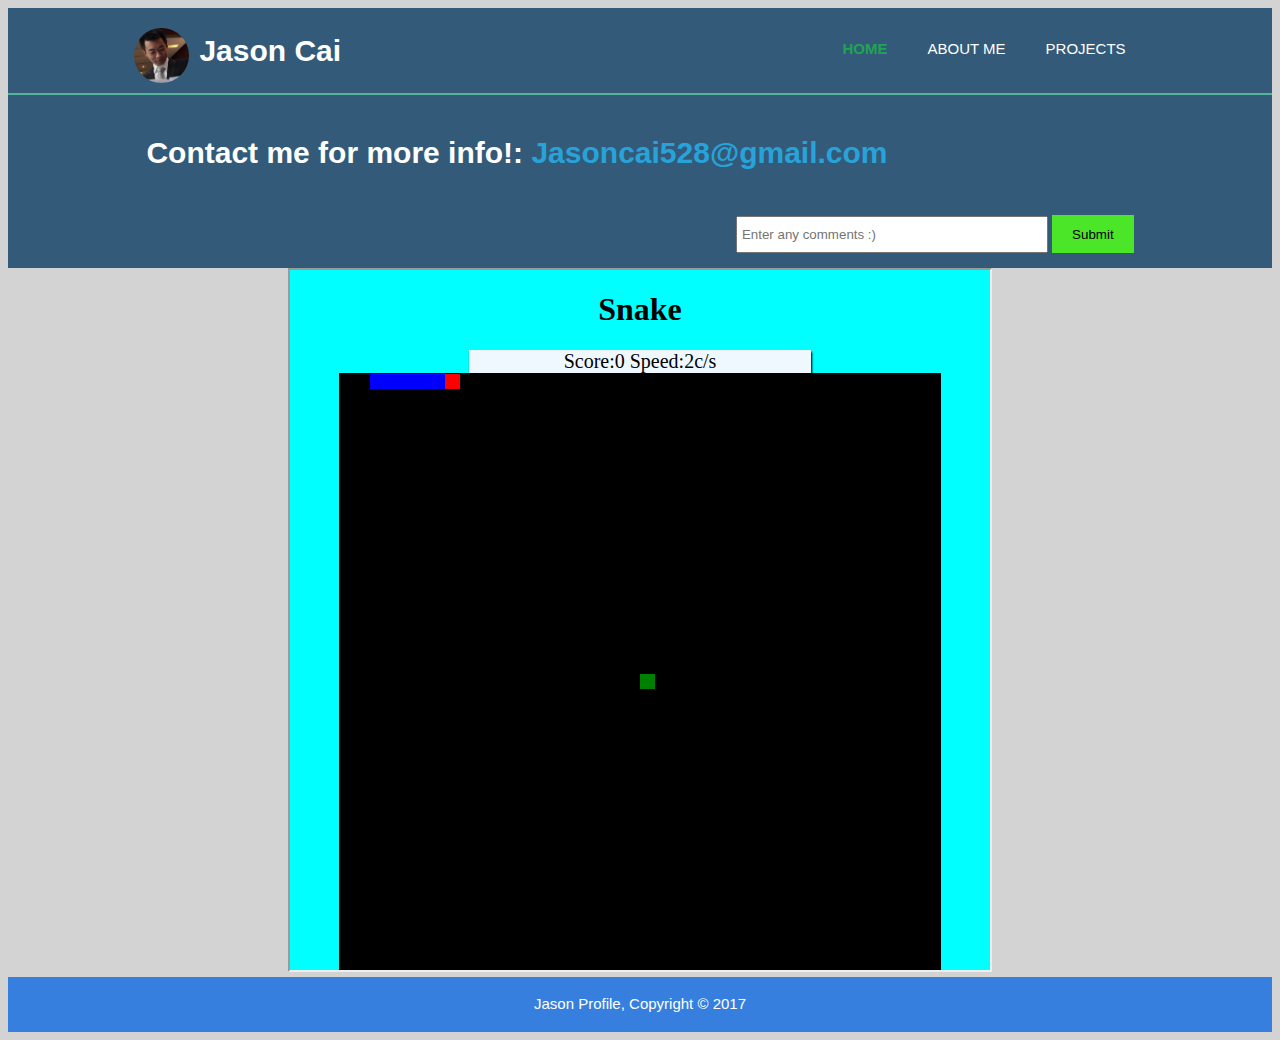
==== projects.html @ 0af905d0 "added snake project" ====
<!doctype html>
<html>
<head>
<meta charset="UTF-8">
<meta name="description" content="Jason's Website">
<meta name="keywords" content="Jason Cai,ASU">
<meta name="author" content="Jason Cai">
<meta name="viewport" content="width=device-width">
<link rel="stylesheet" href="style.css">
<title>Welcome | Jason's Profile</title>
</head>

<body>
<!-------------------------Header----------------------->
<header>
  <div class = "container">
    <div id = "profilePic">
     <img src="img/profile.jpg">
      <h1>Jason Cai</h1>
    </div>
    <nav>
      <ul>
        <li class="current"><a href="index.html">Home</a></li>
        <li><a href="aboutMe.html">About Me</a></li>
        <li><a href="projects.html">Projects</a></li>
      </ul>
    </nav>
  </div>
</header>

<!-----------------------Content-------------------------->
<section id="contact">
  <div class="container">
    <h1>Contact me for more info!:    <span style="color: #28A3D9">Jasoncai528@gmail.com</span></h1>
    <form>
      <input type="text" placeholder = "Enter any comments :)">
      <button type="submit" class="commentButton"> Submit </button>
    </form>
  </div>
</section>

<!-----------------------Skills---------------------->
<iframe class="projectDisplay" src ="snakeProject/snake.html" height="700px" width="700px"></iframe>
</body>


<!------------------------footer-------------------->
<footer>
	<p>Jason Profile, Copyright &copy; 2017</p>
</footer>
</html>
---- style.css ----
@charset "UTF-8";
/* CSS Document */

body{
	font-family: Arial, Helvetica, san-serif;
	font-size: 15px;
	line-height: 1.5;
	padding: 0;
	background-color: lightgray;
}

/*-----global-----*/
.container{
	width:80%;
	margin: auto;
	overflow: hidden;
}

ul{	
	margin: 0;
	padding: 0;
}

/*------header----*/
header{
	background: #335B79;
	color: white;
	padding-top: 20px;
	min-height: 60px;
	border-bottom: #56B599 2px solid;
}

header a{
	color:white;
	text-decoration: none;
	text-transform: uppercase;
	font-size: 15px;
}


header li{
	float: left;
	display: inline;
	padding: 0 20px 0 20px;
}

header #profilePic{
	float: left;
	width: 40%;
}

header img{
	float: left;
	margin-right: 10px;
	margin-bottom: 10px;
	border-radius: 50%;
	height: 55px;
	width: 55px;
}

header h1{
	margin:0;
}


header nav{
	float: right;
	margin-top: 10px;
}

header .current a{
	color:#1FA454;
	font-weight: bold;
}

header a:hover{
	color: #cccccc;
	font-weight: bold;
}

#projectShowcase{
	min-height: 380px;
	background: url(img/skills/showcase.jpg) 0px -100px;
	background-size: cover;
	background-repeat: no-repeat;
}

#projectShowcase h1{
	position: relative;
	margin-top: 90px;
	margin-left: 200px;
}

#contact{
	padding: 15px;
	color: white;
	background: #335B79;
}

#contact h1{
	float: left;
}

#contact form{
	float: right;
	margin-top: 20px;
}

#contact input{
	padding: 4px;
	height: 25px;
	width: 300px;
}

.commentButton{
	height: 38px;
	background: #4BE627;
	border:0;
	padding-left: 20px;
	padding-right: 20px;
}


#skills .skill{
	float: left;
	width: 30%;
	padding: 10px;
	text-align: center;	
}

#skills img{
	width: 100px;
	height: 100px;
}

footer{
	margin-top: 5px;
	clear: both;
	padding: 1px;
	color: #ffffff;
	text-align: center;
	background-color: #367FDE;
}

@media(max-width:900px){
	header #profilePic{
		float: none;
		text-align: center;
		width: 100%;
	}
	header nav, header nav li, #contact h1, #contact form, #skills .skill{
		float: none;
		padding-left: 5px;
		padding-right: 5px;
		text-align: center;
		width: 100%;
	}
	
	header{
		padding-bottom: 10px;
	}
	
	#projectShowcase{
		background-size: cover;
		background-repeat: no-repeat;
		background-position: 0 0;
		max-height: 300px;
	}
	
	.commentButton{
		width: 100%;
		display: block;
		margin-top: 5px;
	}	
}

.projectDisplay{
	margin: 0 auto;
	display: block;
	overflow: hidden;
	
}
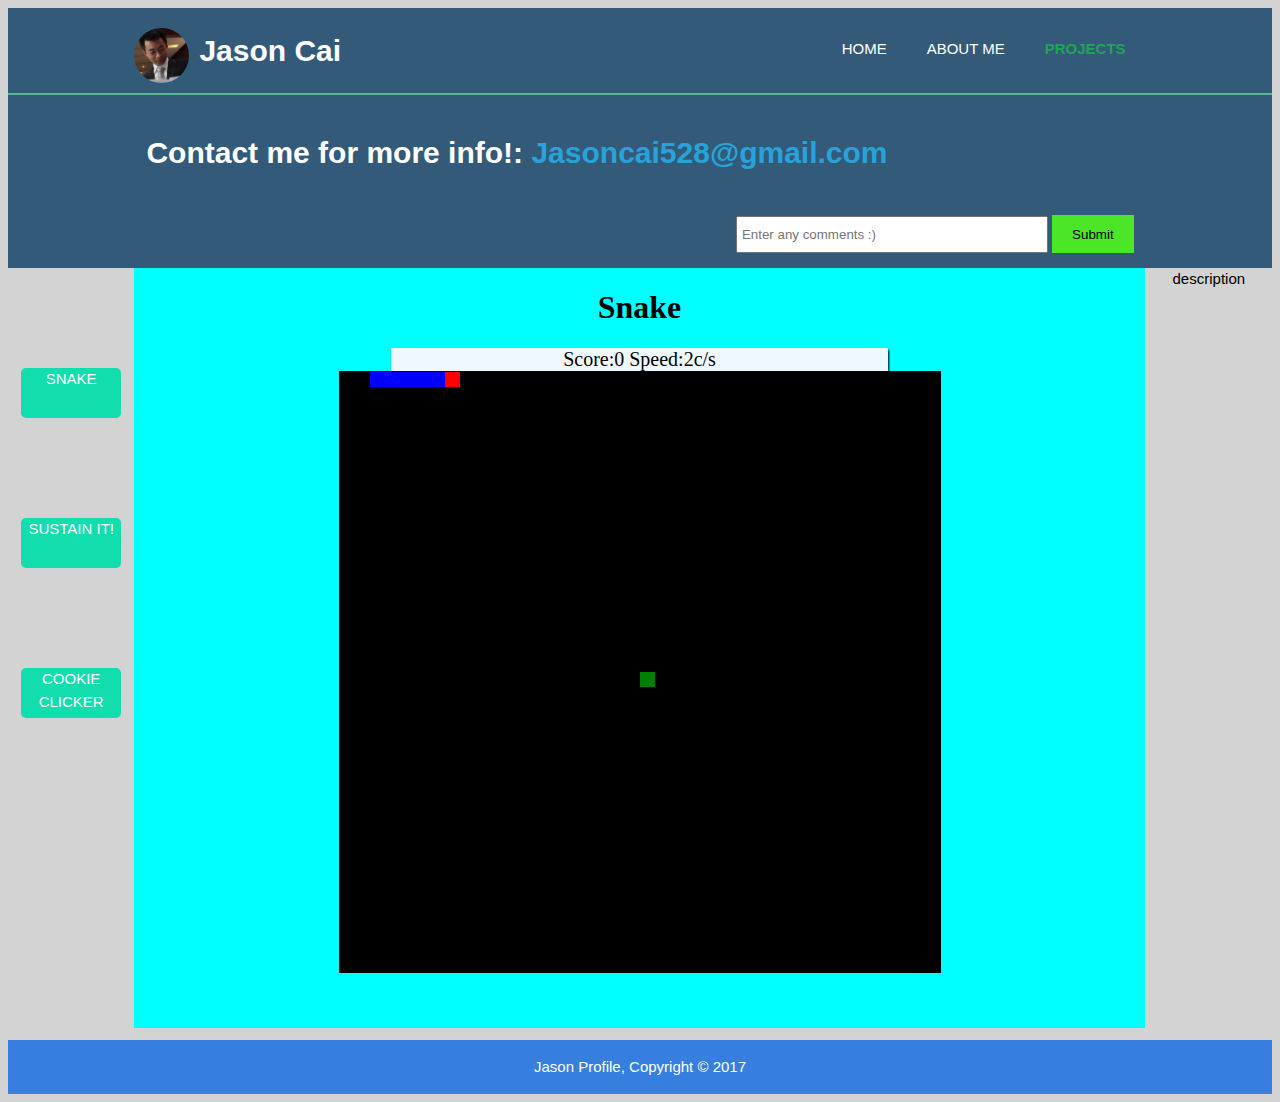
==== commit 56787136: "added iframe, and projects" ====
--- a/projects.html
+++ b/projects.html
@@ -20,9 +20,9 @@
     </div>
     <nav>
       <ul>
-        <li class="current"><a href="index.html">Home</a></li>
+        <li><a href="index.html">Home</a></li>
         <li><a href="aboutMe.html">About Me</a></li>
-        <li><a href="projects.html">Projects</a></li>
+        <li class="current"><a href="projects.html">Projects</a></li>
       </ul>
     </nav>
   </div>
@@ -39,8 +39,22 @@
   </div>
 </section>
 
-<!-----------------------Skills---------------------->
-<iframe class="projectDisplay" src ="snakeProject/snake.html" height="700px" width="700px"></iframe>
+<!-----------------------Game Display---------------------->
+<section class="game">
+<div id="gameButtons">
+	<ul>
+		<li><a href="snakeProject/snake.html" target="game" >Snake</a></li>
+		<li><a href="https://gios-asu.github.io/sustainability-tower-defense/" target="game">Sustain It!</a></li>
+		<li><a href="https://gios-asu.github.io/sustainability-clicker/" target="game">Cookie Clicker</a></li>
+	</ul>
+</div>
+
+<iframe class="projectDisplay" src ="snakeProject/snake.html" scrolling="no" frameborder="0" height="760px" name="game"></iframe>
+
+<div id="gameDescription">
+description
+</div>
+</section>
 </body>
 
 
--- a/style.css
+++ b/style.css
@@ -143,17 +143,31 @@
 }
 
 @media(max-width:900px){
+	body{
+		min-width: 405px;
+	}
+	
 	header #profilePic{
 		float: none;
 		text-align: center;
 		width: 100%;
 	}
-	header nav, header nav li, #contact h1, #contact form, #skills .skill{
+	header nav, #contact h1, #contact form, #skills .skill{
 		float: none;
-		padding-left: 5px;
-		padding-right: 5px;
 		text-align: center;
 		width: 100%;
+	}
+	
+	header nav li{
+		float: none;
+		text-align: center;
+		padding: 5px;
+		width: 100%;
+	}
+	
+	#profilePic img{
+		margin-bottom: 5;
+		margin-right: 0;
 	}
 	
 	header{
@@ -172,11 +186,53 @@
 		display: block;
 		margin-top: 5px;
 	}	
-}
+	.projectDisplay{
+		height: 400px;
+		width: 400px;
+	}
+}
+
+.game #gameButtons{
+	width: 10%;
+	float: left;
+	text-align: center;
+}
+
+.game #gameDescription{
+	width: 10%;
+	float: right;
+	text-align: center;
+}
+
+.game li{
+	margin: auto;
+	display: block;
+	margin-top: 100px;
+	width: 100px;
+	height: 50px;
+	background-color: #12DDAD;
+	text-align: center;
+	border-radius: 5px;
+	color: aliceblue;
+}
+
+.game a{
+	color:white;
+	text-decoration: none;
+	text-transform: uppercase;
+	font-size: 15px;
+}
+
+.game li:hover{
+	background-color: aquamarine;
+}
+
+
 
 .projectDisplay{
-	margin: 0 auto;
-	display: block;
+	padding: 0;
+	width: 80%;
+	margin: auto;
+	display: inline-block;
 	overflow: hidden;
-	
-}
+}
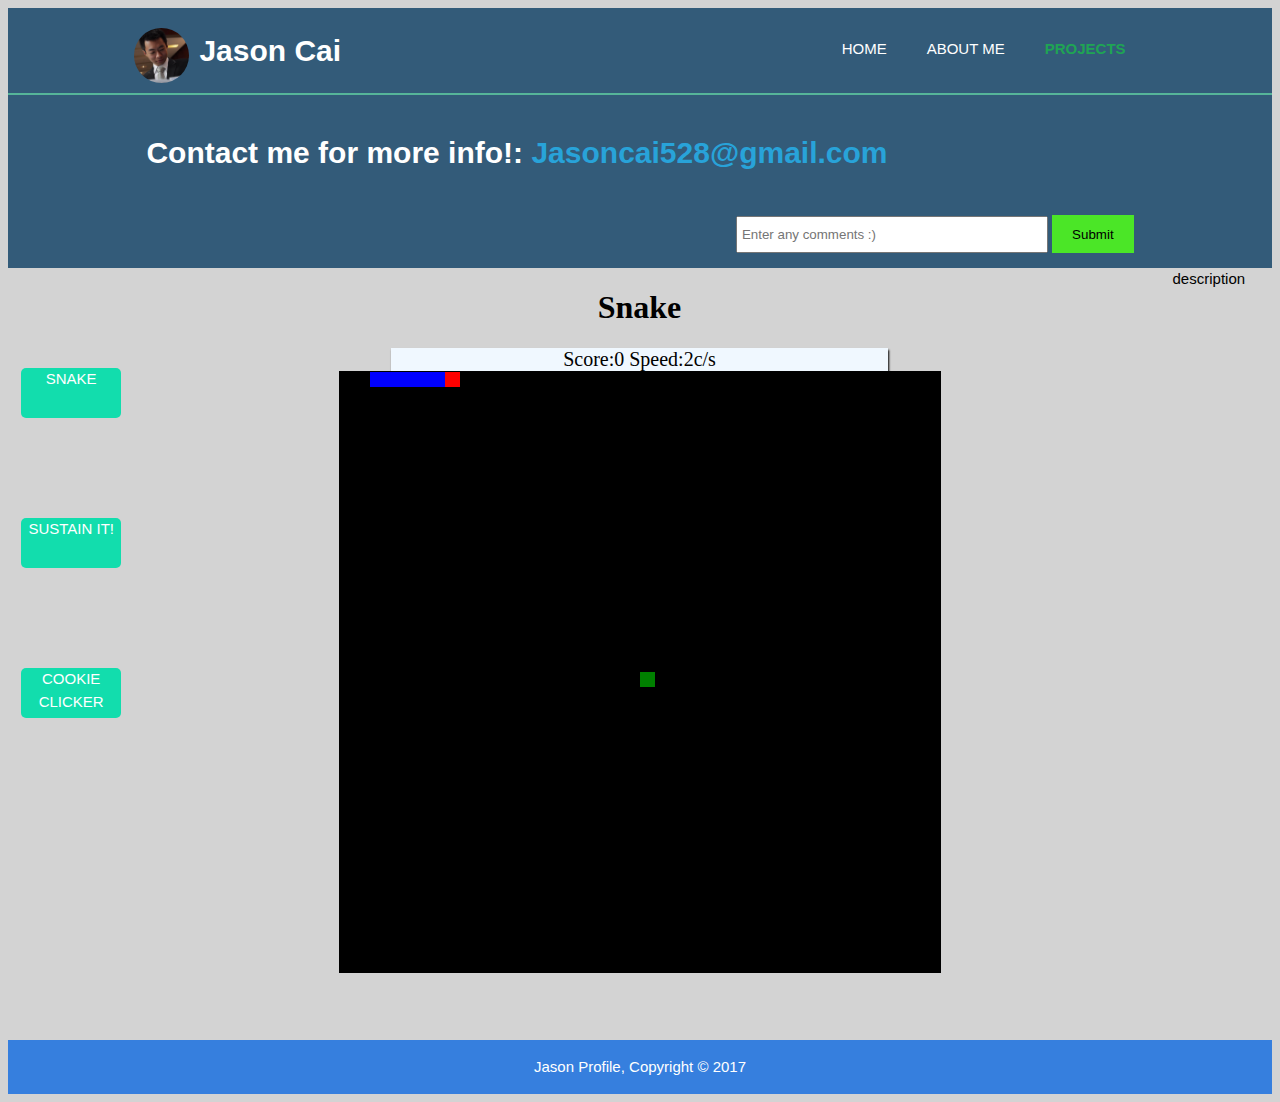
==== commit b059a6d3: "secure connection" ====
--- a/projects.html
+++ b/projects.html
@@ -55,6 +55,9 @@
 description
 </div>
 </section>
+
+<script src="https://ajax.googleapis.com/ajax/libs/jquery/3.1.1/jquery.min.js"></script>
+<script type="text/javascript" src="functions.js"></script>
 </body>
 
 
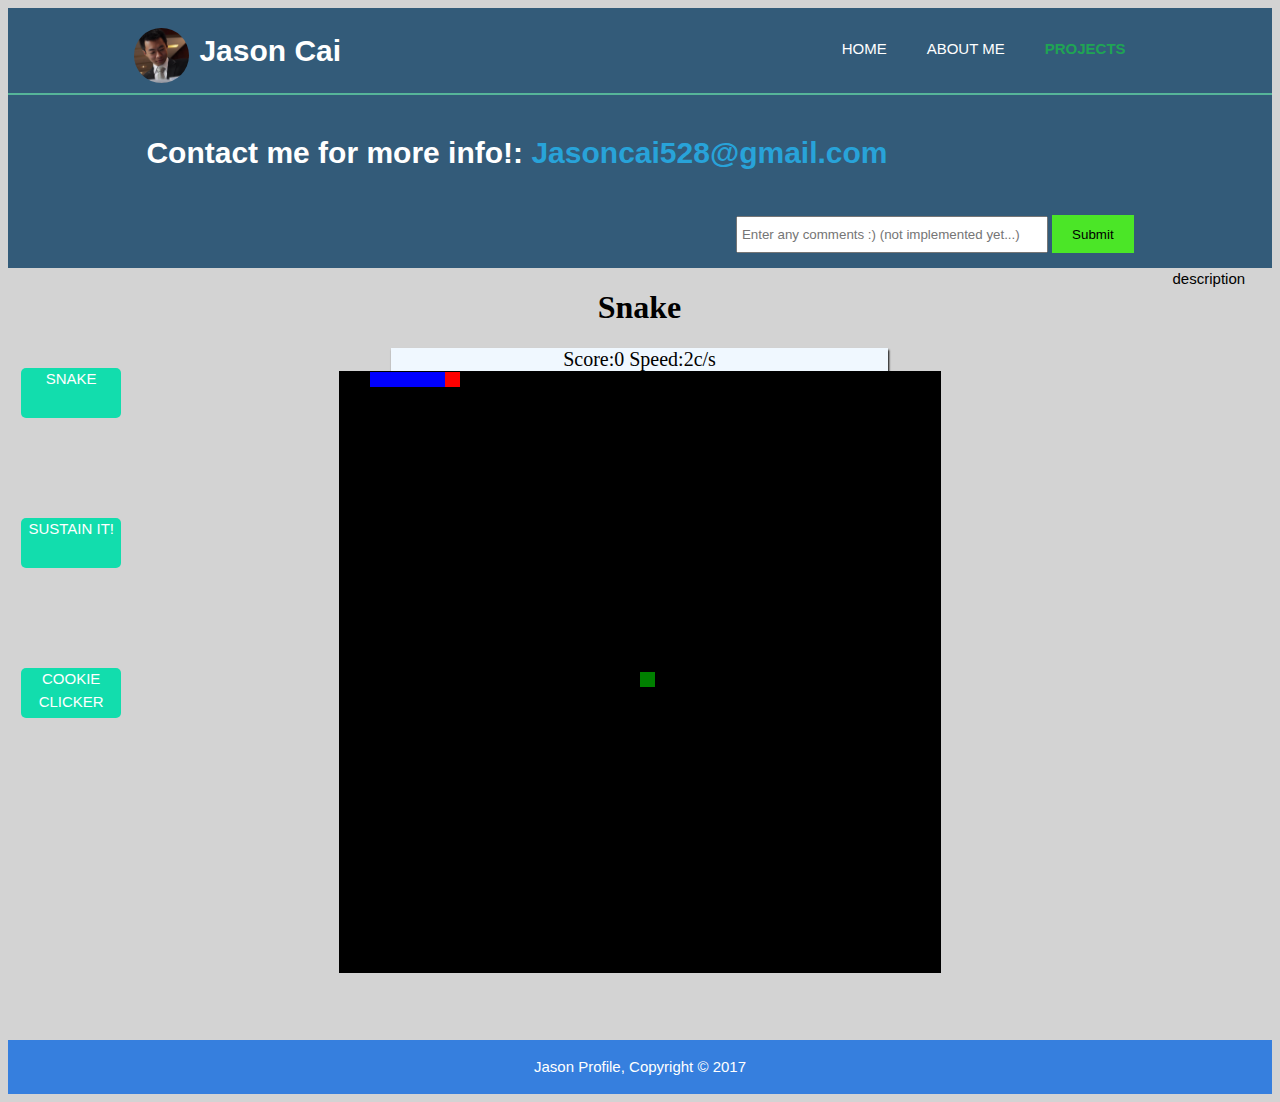
==== commit d70c98fc: "added resume to About me" ====
--- a/projects.html
+++ b/projects.html
@@ -33,7 +33,7 @@
   <div class="container">
     <h1>Contact me for more info!:    <span style="color: #28A3D9">Jasoncai528@gmail.com</span></h1>
     <form>
-      <input type="text" placeholder = "Enter any comments :)">
+      <input type="text" placeholder = "Enter any comments :) (not implemented yet...)">
       <button type="submit" class="commentButton"> Submit </button>
     </form>
   </div>
